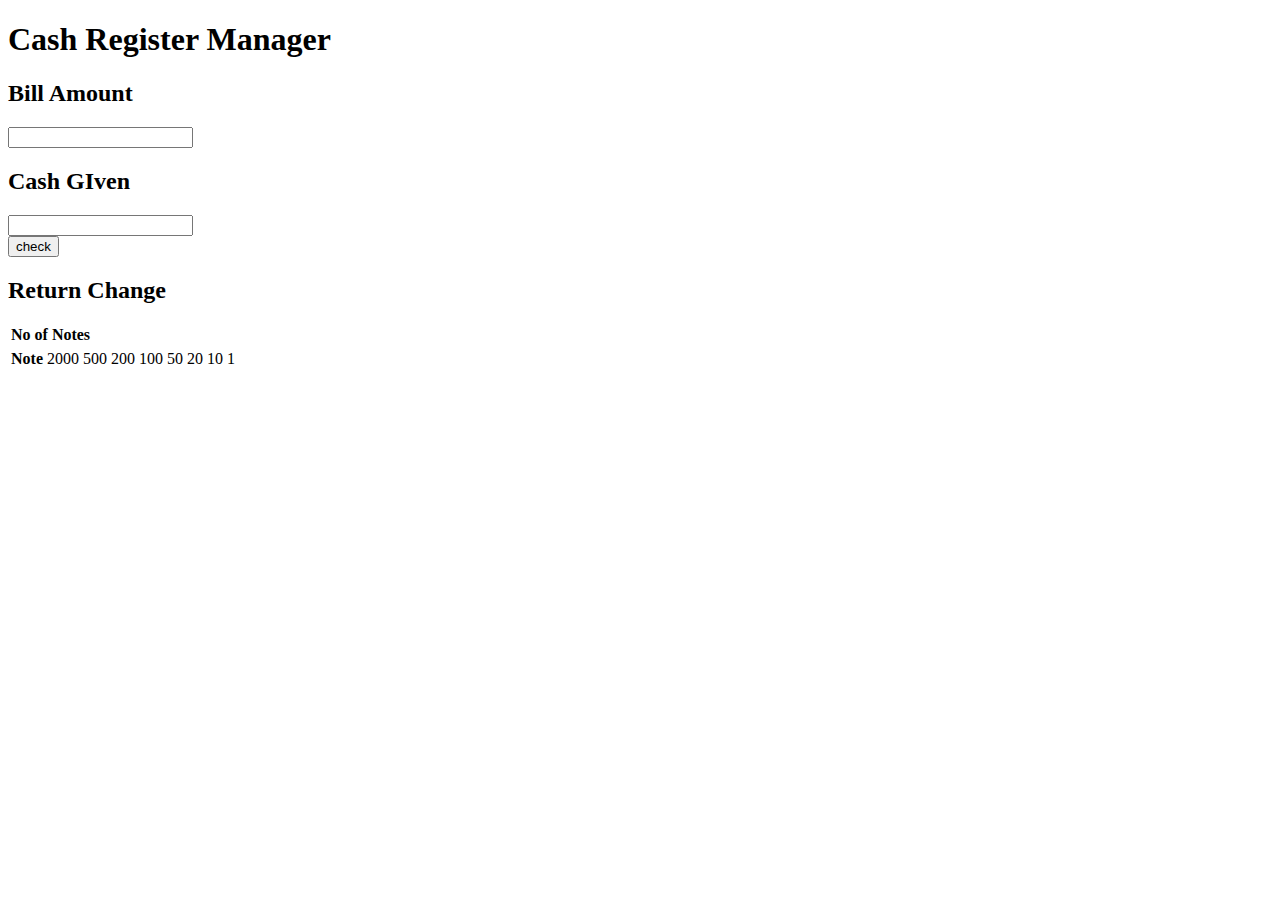
==== cash.html @ 8b620c26 "initial commit" ====
<!DOCTYPE html>
<html lang="en">
<head>
    <meta charset="UTF-8">
    <meta http-equiv="X-UA-Compatible" content="IE=edge">
    <meta name="viewport" content="width=device-width, initial-scale=1.0">
    <title>cash counter</title>
</head>
<body>
    <h1>Cash Register Manager</h1>
    <h2>Bill Amount</h2>
   <div><input type="number"  id="billAmount"></input></div>
   <h2>Cash GIven</h2>
   <div><input type="number" id="CashGiven"></div>
<button >check</button>

   <h2>Return Change</h2>
   <table>
    <tr><th>No of Notes</th>
        <td></td>
        <td></td>
        <td></td>
        <td></td>
        <td></td>
        <td></td>
        <td></td>
        <td></td>
    </tr>
         
   </table>
   <table>
       <tr><th>Note</th>
        <td>2000</td>
        <td>500</td>
        <td>200</td>
        <td>100</td>
        <td>50</td>
        <td>20</td>
        <td>10</td>
        <td>1</td>
    </tr>
       



   </table>
</body>

</html>
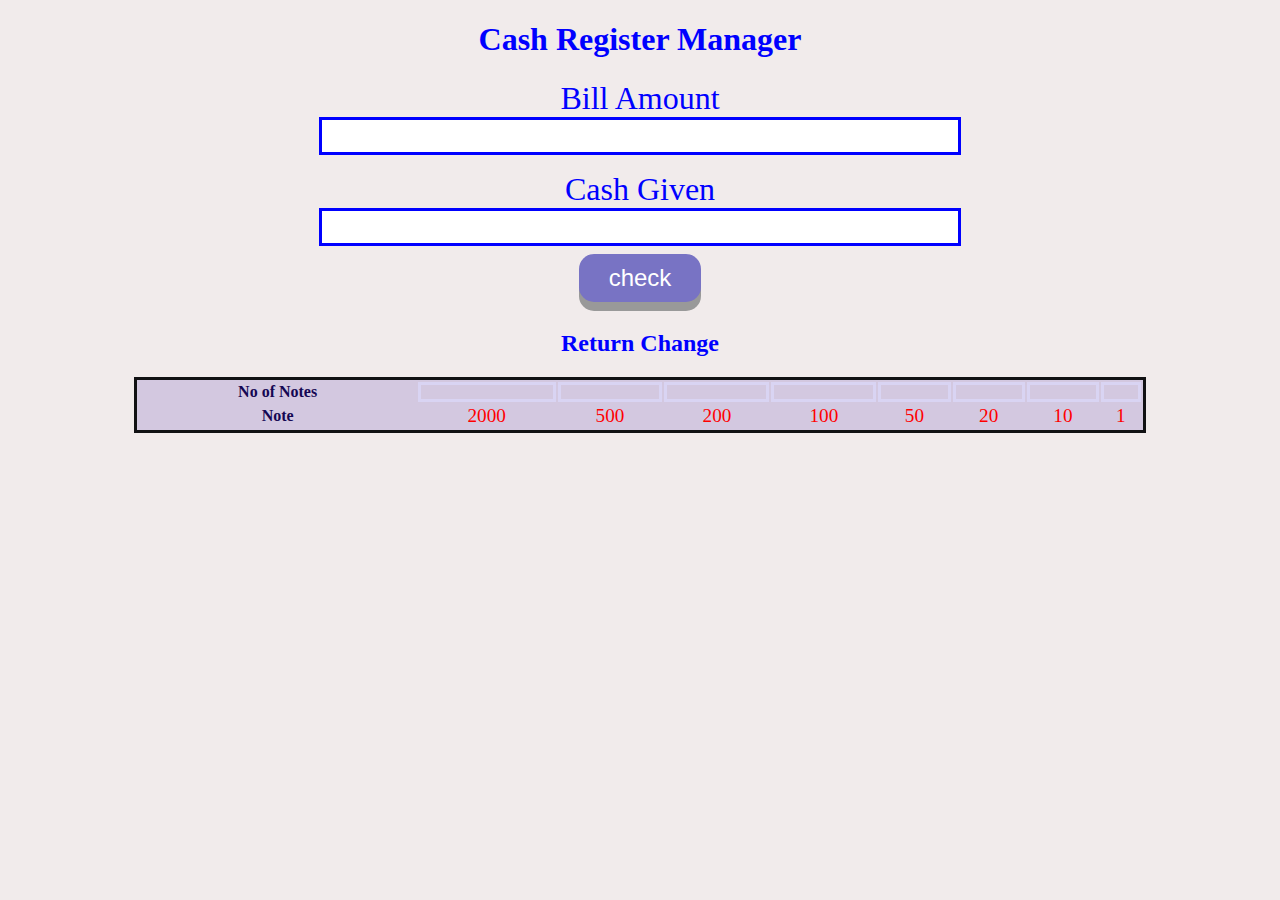
==== commit bfd5eea4: "logic" ====
--- a/cash.html
+++ b/cash.html
@@ -1,49 +1,50 @@
 <!DOCTYPE html>
 <html lang="en">
-<head>
-    <meta charset="UTF-8">
-    <meta http-equiv="X-UA-Compatible" content="IE=edge">
-    <meta name="viewport" content="width=device-width, initial-scale=1.0">
+  <head>
+    <meta charset="UTF-8" />
+    <meta http-equiv="X-UA-Compatible" content="IE=edge" />
+    <meta name="viewport" content="width=device-width, initial-scale=1.0" />
     <title>cash counter</title>
-</head>
-<body>
-    <h1>Cash Register Manager</h1>
-    <h2>Bill Amount</h2>
-   <div><input type="number"  id="billAmount"></input></div>
-   <h2>Cash GIven</h2>
-   <div><input type="number" id="CashGiven"></div>
-<button >check</button>
+    <link rel="stylesheet" href="styles.css" />
+    <link rel="preconnect" href="https://fonts.googleapis.com">
+  </head>
+  <body id="body1">
+    <h1 style="color: blue;">Cash Register Manager</h1>
+    <label >Bill Amount</label>
+    <div ><input class="input" type="number" id="bill-Amount" /></div>
+    <p></p>
+    <label>Cash Given</label>
+    <div><input class="cash" type="number" id="cash-Given" /></div>
+    <button class="check-Button"   id="check-Button">check</button>
 
-   <h2>Return Change</h2>
-   <table>
-    <tr><th>No of Notes</th>
-        <td></td>
-        <td></td>
-        <td></td>
-        <td></td>
-        <td></td>
-        <td></td>
-        <td></td>
-        <td></td>
-    </tr>
-         
-   </table>
-   <table>
-       <tr><th>Note</th>
-        <td>2000</td>
-        <td>500</td>
-        <td>200</td>
-        <td>100</td>
-        <td>50</td>
-        <td>20</td>
-        <td>10</td>
-        <td>1</td>
-    </tr>
-       
+    <p class="alert" id="alert-Message"></p>
 
+    <h2>Return Change</h2>
+    <table class="table">
+      <tr>
+        <th>No of Notes</th>
+        <td class="no-Notes"></td>
+        <td class="no-Notes"></td>
+        <td class="no-Notes"></td>
+        <td class="no-Notes"></td>
+        <td class="no-Notes"></td>
+        <td class="no-Notes"></td>
+        <td class="no-Notes"></td>
+        <td class="no-Notes"></td>
+      </tr>
 
-
-   </table>
-</body>
-
-</html> +      <tr>
+        <th>Note</th>
+        <td class="notes">2000</td>
+        <td class="notes">500</td>
+        <td class="notes">200</td>
+        <td class="notes">100</td>
+        <td class="notes">50</td>
+        <td class="notes">20</td>
+        <td class="notes">10</td>
+        <td class="notes">1</td>
+      </tr>
+    </table>
+    <script src="app.js"></script>
+  </body>
+</html>
--- a/styles.css
+++ b/styles.css
@@ -0,0 +1,85 @@
+.check-Button {
+  display: inline-block;
+  padding: 10px 30px;
+  font-size: 24px;
+  cursor: pointer;
+  text-align: center;
+  text-decoration: none;
+  outline: none;
+  color: #fff;
+  background-color: #7873c4;
+  border: none;
+  border-radius: 15px;
+  box-shadow: 0 9px #999;
+  margin: 8px;
+}
+
+.check-Button:hover {
+  background-color: #3e8e41;
+}
+
+.check-Button:active {
+  background-color: #3e8e41;
+  box-shadow: 0 5px #666;
+  transform: translateY(4px);
+}
+
+.table {
+  text-align: center;
+  margin-left: auto;
+  margin-right: auto;
+  margin-left: auto;
+  margin-right: auto;
+  border: #0a0c0a;
+  border-color: #111113;
+  border-style: solid;
+  color: #150753;
+  background-color: rgb(211, 200, 224);
+  height: 50px;
+  width: 80%;
+}
+.no-Notes {
+  border-style: solid;
+  width: px;
+  border-color: #d9d4f3;
+}
+body {
+  background-color: #f1ebeb;
+  text-align: center;
+  color: blue;
+  
+}
+.input {
+  width: 50%;
+  height: 30px;
+  border: solid;
+  border-color: blue;
+}
+.input:hover {
+  border-color: #3e8e41;
+}
+.cash {
+  width: 50%;
+  height: 30px;
+  border: solid;
+  border-color: blue;
+ 
+}
+.cash:hover{
+    border-color: #3e8e41;
+}
+
+
+.alert {
+  color: red;
+  font-size: larger;
+}
+.notes {
+  color: rgb(20, 20, 20);
+  font-size: larger;
+  color: red;
+}
+label{
+    font-size: xx-large;
+    color: blue;
+}
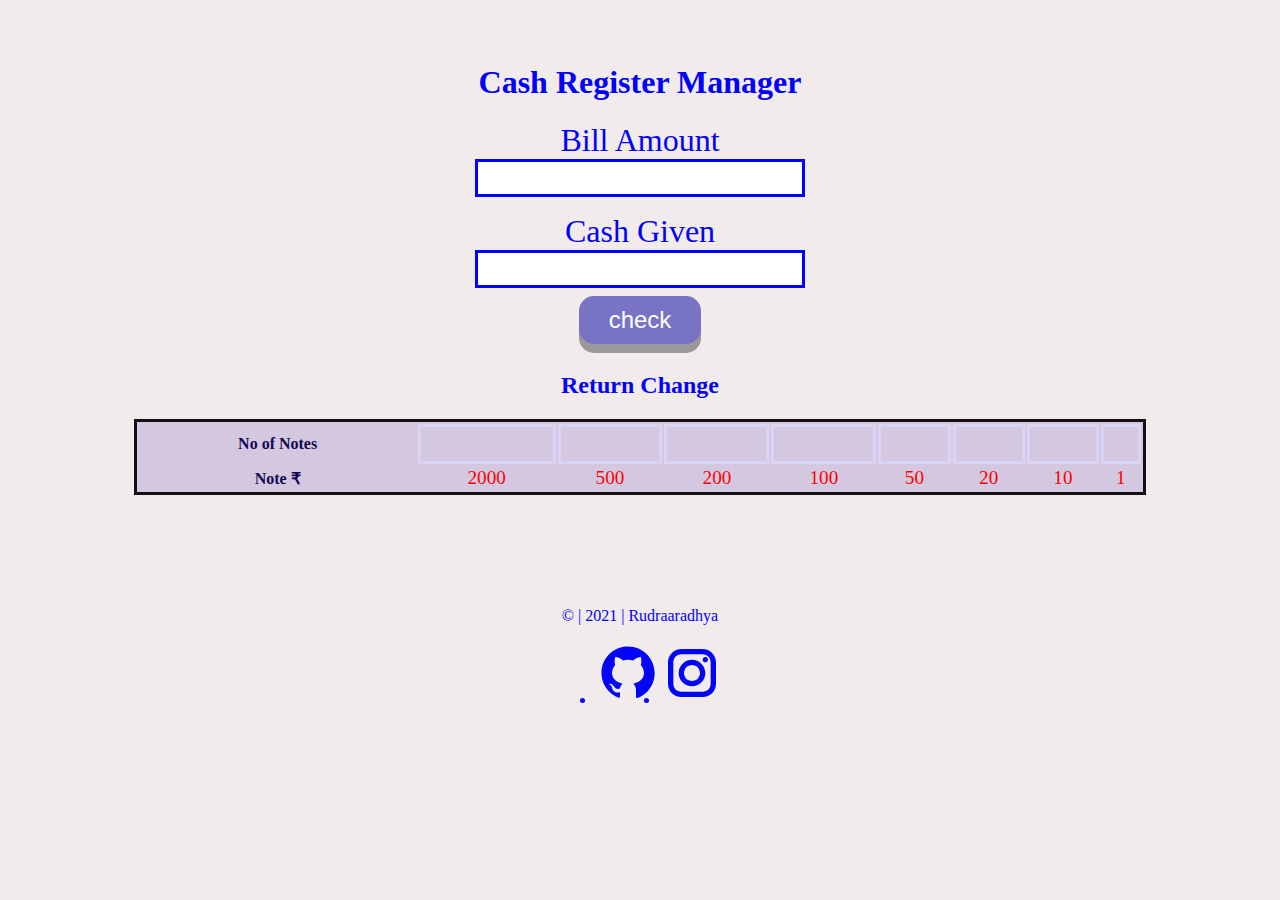
==== commit fe4ee7f9: "styles added" ====
--- a/cash.html
+++ b/cash.html
@@ -9,6 +9,7 @@
     <link rel="preconnect" href="https://fonts.googleapis.com">
   </head>
   <body id="body1">
+      <main class="container">
     <h1 style="color: blue;">Cash Register Manager</h1>
     <label >Bill Amount</label>
     <div ><input class="input" type="number" id="bill-Amount" /></div>
@@ -34,7 +35,7 @@
       </tr>
 
       <tr>
-        <th>Note</th>
+        <th>Note ₹</th>
         <td class="notes">2000</td>
         <td class="notes">500</td>
         <td class="notes">200</td>
@@ -46,5 +47,21 @@
       </tr>
     </table>
     <script src="app.js"></script>
+</main>
   </body>
+  <footer>
+    <p>© | 2021 | Rudraaradhya</p>
+    <ul class="footer-list">
+      <li>
+        <a class="links" href="https://github.com/rudra-9197" target="_blank">
+          <img  src="images/github.svg" alt="github">
+        </a>
+      </li>
+      <li>
+        <a class="links" href="https://www.instagram.com/rudra_aradhya/" target="_blank">
+          <img src="images/instagram.svg" alt="instagram">
+        </a>
+      </li>
+    </ul>
+  </footer>
 </html>
--- a/styles.css
+++ b/styles.css
@@ -28,8 +28,6 @@
   text-align: center;
   margin-left: auto;
   margin-right: auto;
-  margin-left: auto;
-  margin-right: auto;
   border: #0a0c0a;
   border-color: #111113;
   border-style: solid;
@@ -40,17 +38,16 @@
 }
 .no-Notes {
   border-style: solid;
-  width: px;
+ height: 2rem;
   border-color: #d9d4f3;
 }
 body {
   background-color: #f1ebeb;
   text-align: center;
-  color: blue;
-  
+  color: rgb(3, 3, 250); 
 }
 .input {
-  width: 50%;
+  width: 20rem;
   height: 30px;
   border: solid;
   border-color: blue;
@@ -59,7 +56,7 @@
   border-color: #3e8e41;
 }
 .cash {
-  width: 50%;
+  width: 20rem;
   height: 30px;
   border: solid;
   border-color: blue;
@@ -83,3 +80,23 @@
     font-size: xx-large;
     color: blue;
 }
+
+.footer-list{
+    display: flex;
+    justify-content: center;
+}
+
+.links{
+    display: inline;
+}
+
+img{
+    height: 4rem;
+    width: 4rem;
+}
+
+
+.container{
+    margin: 4rem auto 7rem;
+    text-align: center;
+}